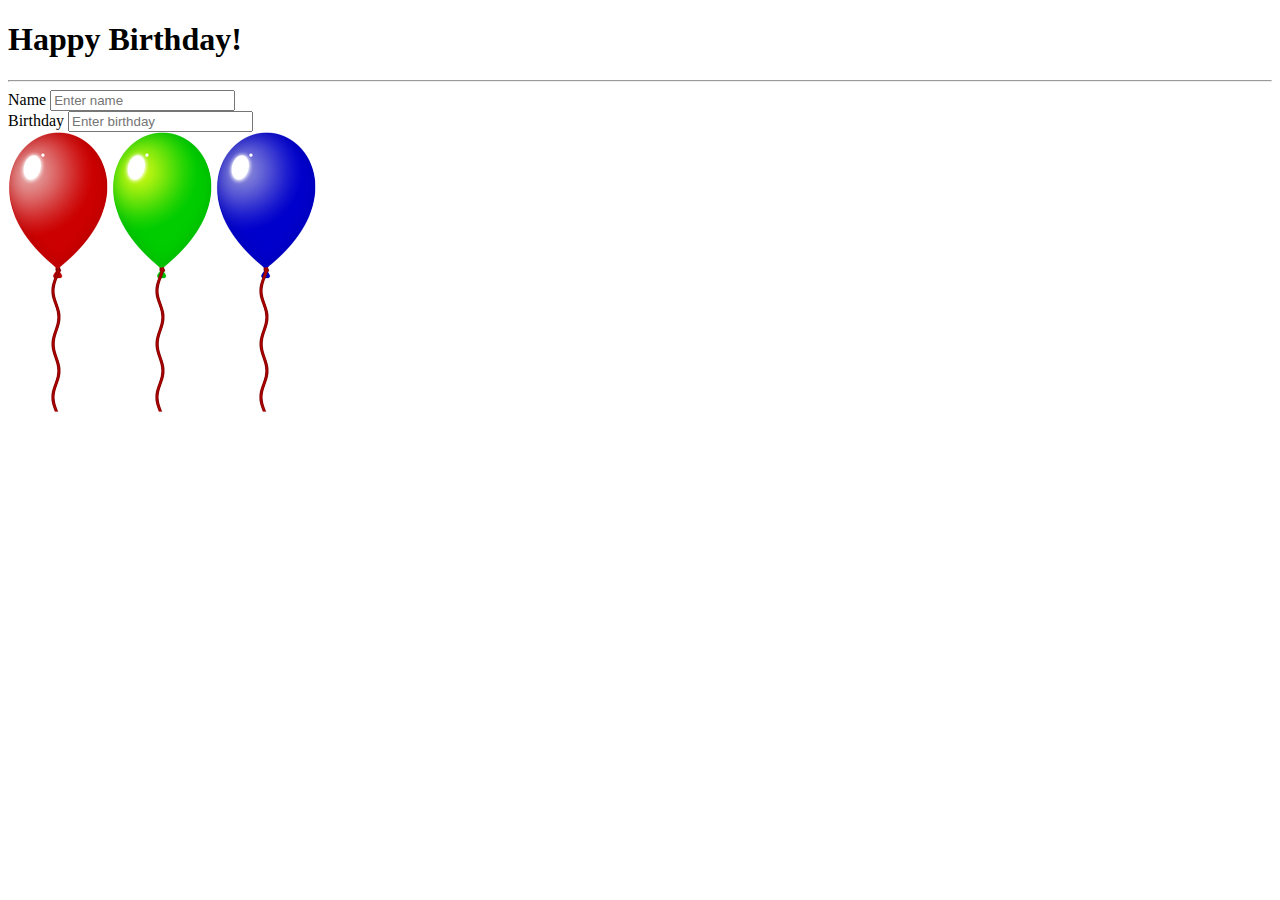
==== balloons.html @ 40d8973d "Module02-InClass" ====
<!DOCTYPE html>
<html>
<head>
    <meta name="viewport" content="width=device-width">
    <meta charset="utf-8" />
    <title>Balloons</title>
    <!-- bootstrap -->
    <link rel="stylesheet" href="https://stackpath.bootstrapcdn.com/bootstrap/4.2.1/css/bootstrap.min.css" integrity="sha384-GJzZqFGwb1QTTN6wy59ffF1BuGJpLSa9DkKMp0DgiMDm4iYMj70gZWKYbI706tWS" crossorigin="anonymous">
    <!--pickadate-->
    <link rel="stylesheet" href="css/default.css"></style>
    <link rel="stylesheet" href="css/default.date.css"></style>

</head>
<body>
    <body>

        <!-- content -->
        <div class="container">
            <h1>Happy Birthday!</h1><hr />
        <form role="form">
            <div class="row">
                <div class="col-sm">
                    <div class="form-group">
                        <label for="name">Name</label>
                        <input type="text" class="form-control" id="name" placeholder="Enter name">
                    </div>
                    <div class="form-group">
                        <label for="birthday">Birthday</label>
                        <input type="text" class="form-control" id="birthday" placeholder="Enter birthday" />
                    </div>
                </div>
                <div class="col-sm">
                    <img src="media/red.png" class="ball" alt="red balloon" id="redImg" />
                    <img src="media/green.png" class="ball" alt="green balloon" id="greenImg" />
                    <img src="media/blue.png" class="ball" alt="blue balloon" id="blueImg" />
                </div>
            </div>
        </form>
    <!-- jQuery -->
    <script src="https://code.jquery.com/jquery-3.3.1.slim.min.js" integrity="sha384-q8i/X+965DzO0rT7abK41JStQIAqVgRVzpbzo5smXKp4YfRvH+8abtTE1Pi6jizo" crossorigin="anonymous"></script>
    <!-- popper -->
    <script src="https://cdnjs.cloudflare.com/ajax/libs/popper.js/1.14.6/umd/popper.min.js" integrity="sha384-wHAiFfRlMFy6i5SRaxvfOCifBUQy1xHdJ/yoi7FRNXMRBu5WHdZYu1hA6ZOblgut" crossorigin="anonymous"></script>
    <!-- bootstrap -->
    <script src="https://stackpath.bootstrapcdn.com/bootstrap/4.2.1/js/bootstrap.min.js" integrity="sha384-B0UglyR+jN6CkvvICOB2joaf5I4l3gm9GU6Hc1og6Ls7i6U/mkkaduKaBhlAXv9k" crossorigin="anonymous"></script>
    <script src="js/picker.js"></script>
    <script src="js/picker.date.js"></script>
    <!-- custom js -->
    <script src="js/balloons.js"></script>
</body>
</html>
---- css/default.css ----
/* ==========================================================================
   $BASE-PICKER
   ========================================================================== */
/**
 * Note: the root picker element should *NOT* be styled more than what’s here.
 */
.picker {
  font-size: 16px;
  text-align: left;
  line-height: 1.2;
  color: #000;
  position: absolute;
  z-index: 10000;
  -webkit-user-select: none;
     -moz-user-select: none;
      -ms-user-select: none;
          user-select: none;
  outline: none;
}
/**
 * The picker input element.
 */
.picker__input {
  cursor: default;
}
/**
 * When the picker is opened, the input element is “activated”.
 */
.picker__input.picker__input--active {
  border-color: #0089ec;
}
/**
 * The holder is the only “scrollable” top-level container element.
 */
.picker__holder {
  width: 100%;
  overflow-y: auto;
  -webkit-overflow-scrolling: touch;
}

/*!
 * Default mobile-first, responsive styling for pickadate.js
 * Demo: http://amsul.github.io/pickadate.js
 */
/**
 * Note: the root picker element should *NOT* be styled more than what’s here.
 */
/**
 * Make the holder and frame fullscreen.
 */
.picker__holder,
.picker__frame {
  top: 0;
  bottom: 0;
  left: 0;
  right: 0;
  -ms-transform: translateY(100%);
      transform: translateY(100%);
}
/**
 * The holder should overlay the entire screen.
 */
.picker__holder {
  position: fixed;
  transition: background 0.15s ease-out, transform 0s 0.15s;
  -webkit-backface-visibility: hidden;
}
/**
 * The frame that bounds the box contents of the picker.
 */
.picker__frame {
  position: absolute;
  margin: 0 auto;
  min-width: 256px;
  max-width: 666px;
  width: 100%;
  -ms-filter: "progid:DXImageTransform.Microsoft.Alpha(Opacity=0)";
  filter: alpha(opacity=0);
  -moz-opacity: 0;
  opacity: 0;
  transition: all 0.15s ease-out;
}
@media (min-height: 33.875em) {
  .picker__frame {
    overflow: visible;
    top: auto;
    bottom: -100%;
    max-height: 80%;
  }
}
@media (min-height: 40.125em) {
  .picker__frame {
    margin-bottom: 7.5%;
  }
}
/**
 * The wrapper sets the stage to vertically align the box contents.
 */
.picker__wrap {
  display: table;
  width: 100%;
  height: 100%;
}
@media (min-height: 33.875em) {
  .picker__wrap {
    display: block;
  }
}
/**
 * The box contains all the picker contents.
 */
.picker__box {
  background: #fff;
  display: table-cell;
  vertical-align: middle;
}
@media (min-height: 26.5em) {
  .picker__box {
    font-size: 1.25em;
  }
}
@media (min-height: 33.875em) {
  .picker__box {
    display: block;
    font-size: 1.33em;
    border: 1px solid #777;
    border-top-color: #898989;
    border-bottom-width: 0;
    border-radius: 5px 5px 0 0;
    box-shadow: 0 12px 36px 16px rgba(0, 0, 0, 0.24);
  }
}
@media (min-height: 40.125em) {
  .picker__box {
    font-size: 1.5em;
    border-bottom-width: 1px;
    border-radius: 5px;
  }
}
/**
 * When the picker opens...
 */
.picker--opened .picker__holder {
  -ms-transform: translateY(0);
      transform: translateY(0);
  background: transparent;
  -ms-filter: "progid:DXImageTransform.Microsoft.gradient(startColorstr=#1E000000,endColorstr=#1E000000)";
  zoom: 1;
  background: rgba(0, 0, 0, 0.32);
  transition: background 0.15s ease-out;
}
.picker--opened .picker__frame {
  -ms-transform: translateY(0);
      transform: translateY(0);
  -ms-filter: "progid:DXImageTransform.Microsoft.Alpha(Opacity=100)";
  filter: alpha(opacity=100);
  -moz-opacity: 1;
  opacity: 1;
}
@media (min-height: 33.875em) {
  .picker--opened .picker__frame {
    top: auto;
    bottom: 0;
  }
}
---- css/default.date.css ----
/* ==========================================================================
   $BASE-DATE-PICKER
   ========================================================================== */
/**
 * The picker box.
 */
.picker__box {
  padding: 0 1em;
}
/**
 * The header containing the month and year stuff.
 */
.picker__header {
  text-align: center;
  position: relative;
  margin-top: .75em;
}
/**
 * The month and year labels.
 */
.picker__month,
.picker__year {
  font-weight: 500;
  display: inline-block;
  margin-left: .25em;
  margin-right: .25em;
}
.picker__year {
  color: #999;
  font-size: .8em;
  font-style: italic;
}
/**
 * The month and year selectors.
 */
.picker__select--month,
.picker__select--year {
  border: 1px solid #b7b7b7;
  height: 2em;
  padding: .5em;
  margin-left: .25em;
  margin-right: .25em;
}
@media (min-width: 24.5em) {
  .picker__select--month,
  .picker__select--year {
    margin-top: -0.5em;
  }
}
.picker__select--month {
  width: 35%;
}
.picker__select--year {
  width: 22.5%;
}
.picker__select--month:focus,
.picker__select--year:focus {
  border-color: #0089ec;
}
/**
 * The month navigation buttons.
 */
.picker__nav--prev,
.picker__nav--next {
  position: absolute;
  padding: .5em 1.25em;
  width: 1em;
  height: 1em;
  box-sizing: content-box;
  top: -0.25em;
}
@media (min-width: 24.5em) {
  .picker__nav--prev,
  .picker__nav--next {
    top: -0.33em;
  }
}
.picker__nav--prev {
  left: -1em;
  padding-right: 1.25em;
}
@media (min-width: 24.5em) {
  .picker__nav--prev {
    padding-right: 1.5em;
  }
}
.picker__nav--next {
  right: -1em;
  padding-left: 1.25em;
}
@media (min-width: 24.5em) {
  .picker__nav--next {
    padding-left: 1.5em;
  }
}
.picker__nav--prev:before,
.picker__nav--next:before {
  content: " ";
  border-top: .5em solid transparent;
  border-bottom: .5em solid transparent;
  border-right: 0.75em solid #000;
  width: 0;
  height: 0;
  display: block;
  margin: 0 auto;
}
.picker__nav--next:before {
  border-right: 0;
  border-left: 0.75em solid #000;
}
.picker__nav--prev:hover,
.picker__nav--next:hover {
  cursor: pointer;
  color: #000;
  background: #b1dcfb;
}
.picker__nav--disabled,
.picker__nav--disabled:hover,
.picker__nav--disabled:before,
.picker__nav--disabled:before:hover {
  cursor: default;
  background: none;
  border-right-color: #f5f5f5;
  border-left-color: #f5f5f5;
}
/**
 * The calendar table of dates
 */
.picker__table {
  text-align: center;
  border-collapse: collapse;
  border-spacing: 0;
  table-layout: fixed;
  font-size: inherit;
  width: 100%;
  margin-top: .75em;
  margin-bottom: .5em;
}
@media (min-height: 33.875em) {
  .picker__table {
    margin-bottom: .75em;
  }
}
.picker__table td {
  margin: 0;
  padding: 0;
}
/**
 * The weekday labels
 */
.picker__weekday {
  width: 14.285714286%;
  font-size: .75em;
  padding-bottom: .25em;
  color: #999;
  font-weight: 500;
  /* Increase the spacing a tad */
}
@media (min-height: 33.875em) {
  .picker__weekday {
    padding-bottom: .5em;
  }
}
/**
 * The days on the calendar
 */
.picker__day {
  padding: .3125em 0;
  font-weight: 200;
  border: 1px solid transparent;
}
.picker__day--today {
  position: relative;
}
.picker__day--today:before {
  content: " ";
  position: absolute;
  top: 2px;
  right: 2px;
  width: 0;
  height: 0;
  border-top: 0.5em solid #0059bc;
  border-left: .5em solid transparent;
}
.picker__day--disabled:before {
  border-top-color: #aaa;
}
.picker__day--outfocus {
  color: #ddd;
}
.picker__day--infocus:hover,
.picker__day--outfocus:hover {
  cursor: pointer;
  color: #000;
  background: #b1dcfb;
}
.picker__day--highlighted {
  border-color: #0089ec;
}
.picker__day--highlighted:hover,
.picker--focused .picker__day--highlighted {
  cursor: pointer;
  color: #000;
  background: #b1dcfb;
}
.picker__day--selected,
.picker__day--selected:hover,
.picker--focused .picker__day--selected {
  background: #0089ec;
  color: #fff;
}
.picker__day--disabled,
.picker__day--disabled:hover,
.picker--focused .picker__day--disabled {
  background: #f5f5f5;
  border-color: #f5f5f5;
  color: #ddd;
  cursor: default;
}
.picker__day--highlighted.picker__day--disabled,
.picker__day--highlighted.picker__day--disabled:hover {
  background: #bbb;
}
/**
 * The footer containing the "today", "clear", and "close" buttons.
 */
.picker__footer {
  text-align: center;
}
.picker__button--today,
.picker__button--clear,
.picker__button--close {
  border: 1px solid #fff;
  background: #fff;
  font-size: .8em;
  padding: .66em 0;
  font-weight: bold;
  width: 33%;
  display: inline-block;
  vertical-align: bottom;
}
.picker__button--today:hover,
.picker__button--clear:hover,
.picker__button--close:hover {
  cursor: pointer;
  color: #000;
  background: #b1dcfb;
  border-bottom-color: #b1dcfb;
}
.picker__button--today:focus,
.picker__button--clear:focus,
.picker__button--close:focus {
  background: #b1dcfb;
  border-color: #0089ec;
  outline: none;
}
.picker__button--today:before,
.picker__button--clear:before,
.picker__button--close:before {
  position: relative;
  display: inline-block;
  height: 0;
}
.picker__button--today:before,
.picker__button--clear:before {
  content: " ";
  margin-right: .45em;
}
.picker__button--today:before {
  top: -0.05em;
  width: 0;
  border-top: 0.66em solid #0059bc;
  border-left: .66em solid transparent;
}
.picker__button--clear:before {
  top: -0.25em;
  width: .66em;
  border-top: 3px solid #e20;
}
.picker__button--close:before {
  content: "\D7";
  top: -0.1em;
  vertical-align: top;
  font-size: 1.1em;
  margin-right: .35em;
  color: #777;
}
.picker__button--today[disabled],
.picker__button--today[disabled]:hover {
  background: #f5f5f5;
  border-color: #f5f5f5;
  color: #ddd;
  cursor: default;
}
.picker__button--today[disabled]:before {
  border-top-color: #aaa;
}

/* ==========================================================================
   $DEFAULT-DATE-PICKER
   ========================================================================== */
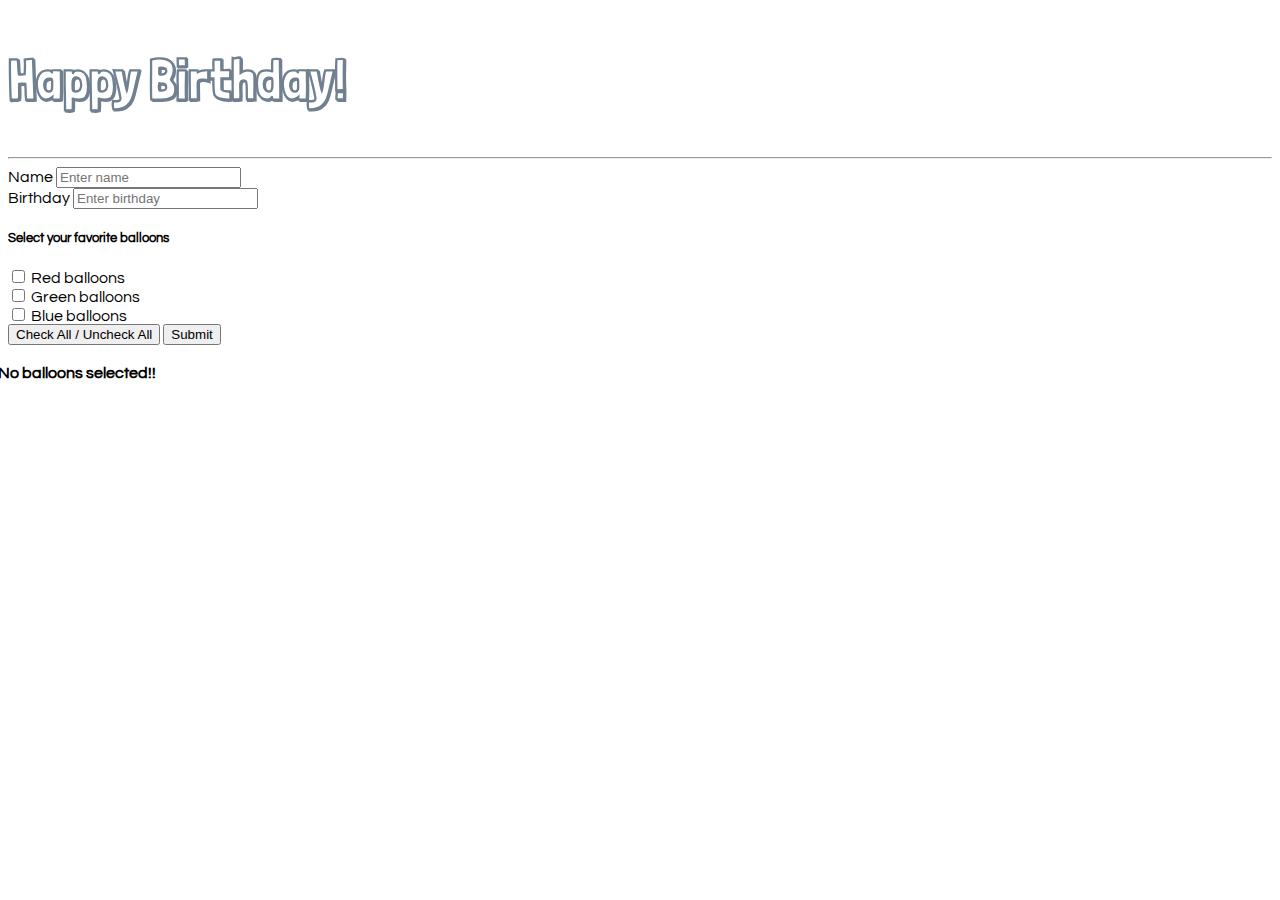
==== commit d9eab823: "commit" ====
--- a/balloons.html
+++ b/balloons.html
@@ -9,14 +9,43 @@
     <!--pickadate-->
     <link rel="stylesheet" href="css/default.css"></style>
     <link rel="stylesheet" href="css/default.date.css"></style>
+    <!-- animate.css -->
+    <link rel="stylesheet"href="https://cdnjs.cloudflare.com/ajax/libs/animate.css/4.1.1/animate.min.css"/>
+    <!-- google font -->
+    <link href="https://fonts.googleapis.com/css?family=Londrina+Shadow|Questrial" rel="stylesheet">
+    <!-- custom css -->
+        <style>
+            h1 {
+                font-family: 'Londrina Shadow';
+                color: slategray;
+                font-size: 3.5em;
+            }
+    
+            body {
+                font-family: 'Questrial';
+            }
+            h1.animate__animated {
+            display: inline-block;
+            }
+            .ball{
+            visibility: hidden;
+            }
+            .toast {
+            position: relative;
+            top: 20px;
+            right: 10px;
+            }
+
+            
+        </style>
 
 </head>
 <body>
     <body>
-
+        
         <!-- content -->
         <div class="container">
-            <h1>Happy Birthday!</h1><hr />
+            <h1 id = "animate">Happy Birthday!</h1><hr />
         <form role="form">
             <div class="row">
                 <div class="col-sm">
@@ -27,6 +56,29 @@
                     <div class="form-group">
                         <label for="birthday">Birthday</label>
                         <input type="text" class="form-control" id="birthday" placeholder="Enter birthday" />
+                    </div>
+                    <div class="card">
+                        <div class="card-body">
+                            <h5 class="card-title">Select your favorite balloons</h5>
+                            <div class="form-group form-check">
+                                <input type="checkbox" class="form-check-input" id="red">
+                                <label class="form-check-label" for="red">Red balloons</label>
+                            </div>
+                            <div class="form-group form-check">
+                                <input type="checkbox" class="form-check-input" id="green">
+                                <label class="form-check-label" id = "green" for="green">Green balloons</label>
+                            </div>
+                            <div class="form-group form-check">
+                                <input type="checkbox" class="form-check-input" id="blue">
+                                <label class="form-check-label" for="blue">Blue balloons</label>
+                            </div>
+                        </div>
+                    </div>
+                    <button type="button" class="btn btn-outline-primary mt-3" id="checkall">Check All / Uncheck All</button>
+                    <button type="button" class="btn btn-outline-primary mt-3" id="submit">Submit</button>
+                    <!-- toast -->
+                    <div id="toast" class="toast">
+                        <strong>No balloons selected!!</strong>
                     </div>
                 </div>
                 <div class="col-sm">
